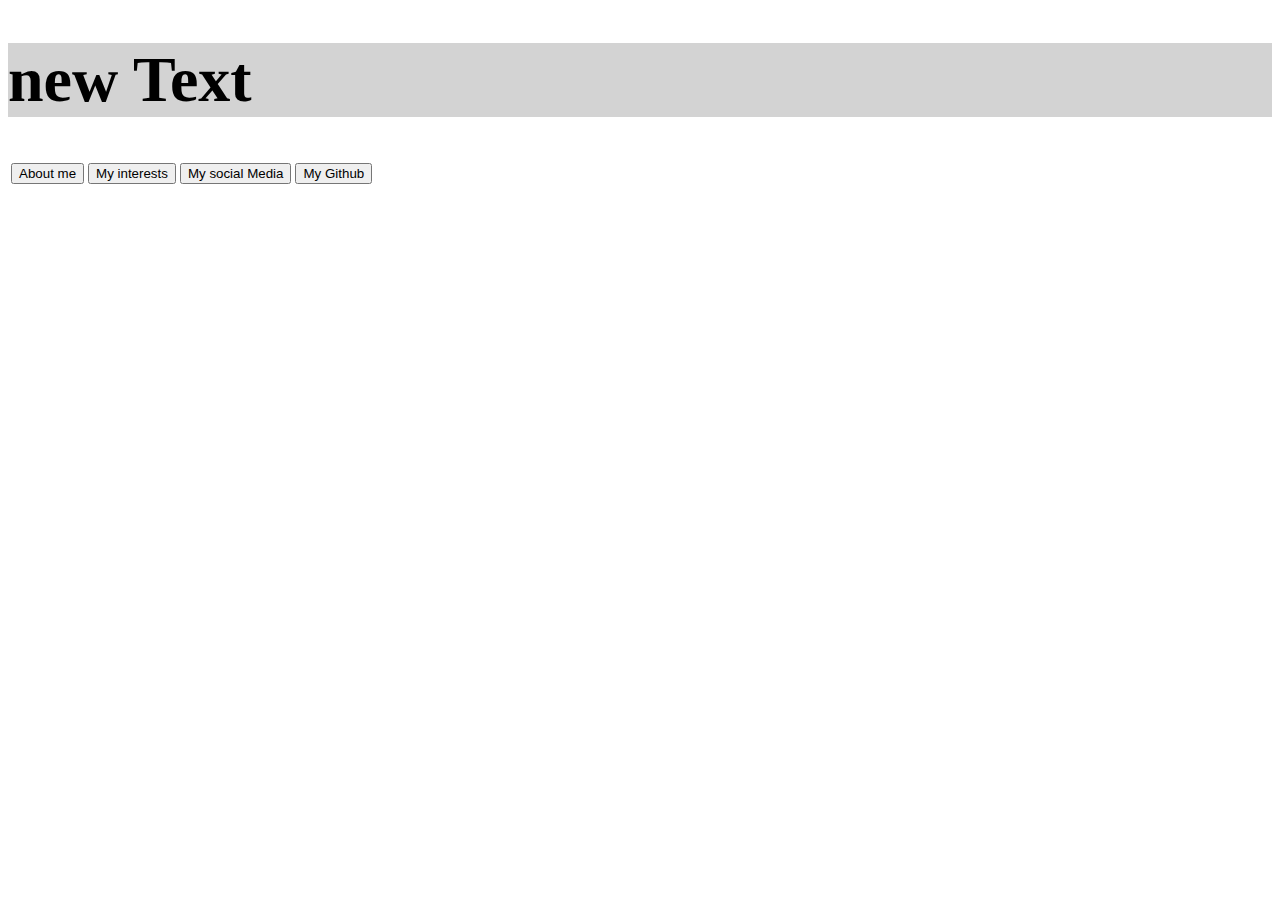
==== index.html @ 916850cc "First commit" ====
<!DOCTYPE html>
<html>
    <head>
        <title>Hassan's Webpage | Home</title>
        <link rel="stylesheet" href="styles.css">
    </head>
    <body>
        <div span = "titlepage">
          <h1>new Text</h1>
          <table>
            <tr>
              <td><a href="about.html"><button type="button" name="button">About me</button></a></td>
              <td><a href="interests.html"><button type="button" name="button">My interests</button></a></td>
              <td><a href="social.html"><button type="button" name="button">My social Media</button></a></td>
              <td><a href="github.com"><button type="button" name="button">My Github</button></a></td>
            </tr>
          </table>
        </div>
    </body>
</html>
---- styles.css ----
h1{
    background-color: lightgray;
    font-family: American Typewriter, serif;
    font-size: 64px;
  }
  .titlepage {
    border: 2px dotted black;
  }
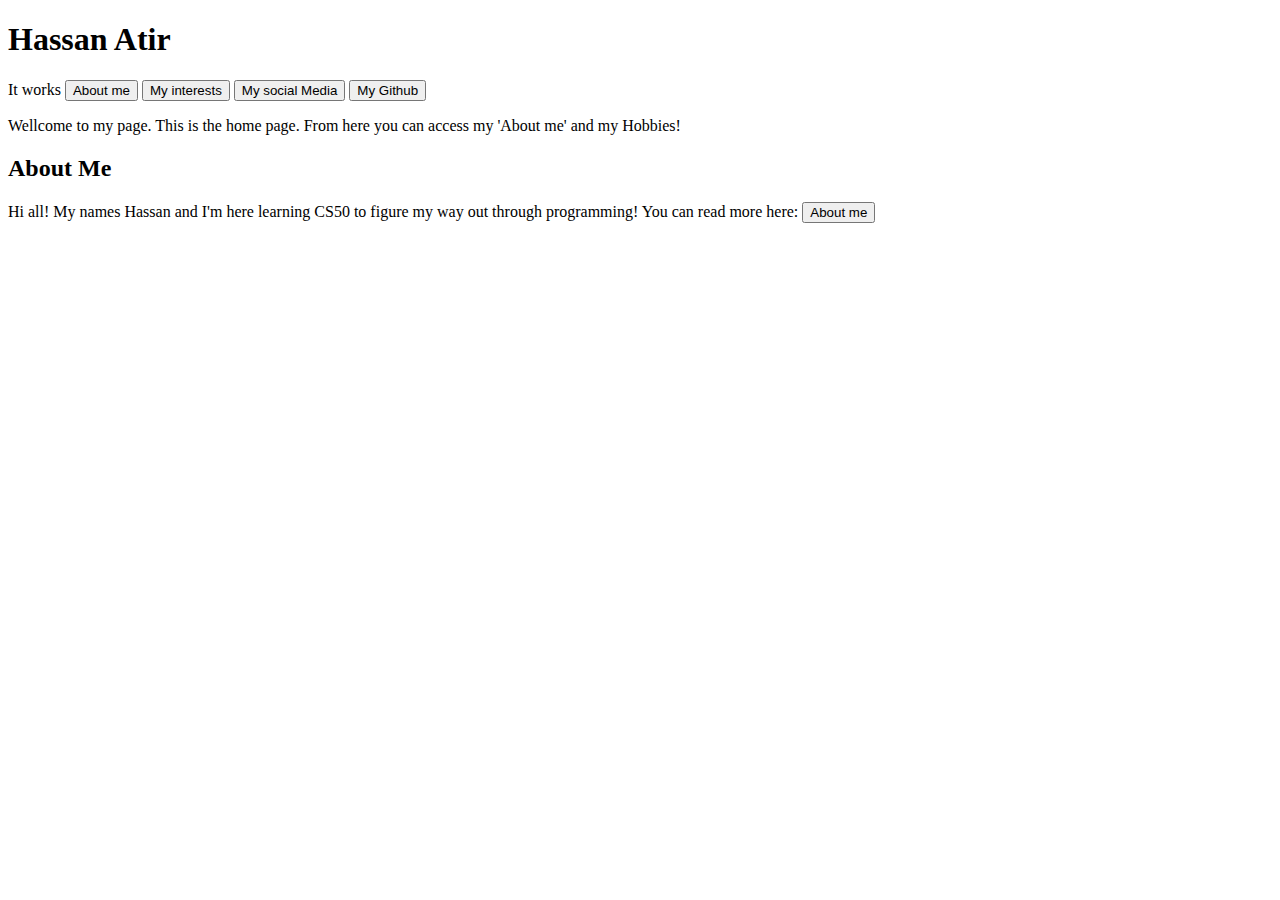
==== commit fd714430: "Added landing page" ====
--- a/index.html
+++ b/index.html
@@ -1,20 +1,45 @@
 <!DOCTYPE html>
 <html>
-    <head>
-        <title>Hassan's Webpage | Home</title>
-        <link rel="stylesheet" href="styles.css">
-    </head>
-    <body>
-        <div span = "titlepage">
-          <h1>new Text</h1>
-          <table>
-            <tr>
-              <td><a href="about.html"><button type="button" name="button">About me</button></a></td>
-              <td><a href="interests.html"><button type="button" name="button">My interests</button></a></td>
-              <td><a href="social.html"><button type="button" name="button">My social Media</button></a></td>
-              <td><a href="github.com"><button type="button" name="button">My Github</button></a></td>
-            </tr>
-          </table>
-        </div>
-    </body>
+  <head>
+
+    <title>About Me</title>
+  </head>
+  <body>
+    <!--The heading-->
+    <h1>Hassan Atir</h1>
+    It works
+
+    <tr>
+      <!-- This is the button table-->
+      <td><a href="about.html"><button type="button" name="button">About me</button></a></td>
+      <td><a href="interests.html"><button type="button" name="button">My interests</button></a></td>
+      <td><a href="social.html"><button type="button" name="button">My social Media</button></a></td>
+      <td><a href="github.com"><button type="button" name="button">My Github</button></a></td>
+    </tr>
+
+    <div class="IndexBody1">
+
+    <p>
+      Wellcome to my page. This is the home page. From here you can access my 'About me'
+      and my Hobbies!
+    </p>
+
+    <tr>
+
+      <td>
+        <h2>About Me</h2>
+        <p>
+          Hi all! My names Hassan and I'm here learning CS50 to figure my way out through programming!
+          You can read more here:
+          <td><a href="about.html"><button type="button" name="button">About me</button></a></td>
+        </p>
+
+      </td>
+
+      <td></td>
+    </tr>
+
+    </div>
+
+  </body>
 </html>
